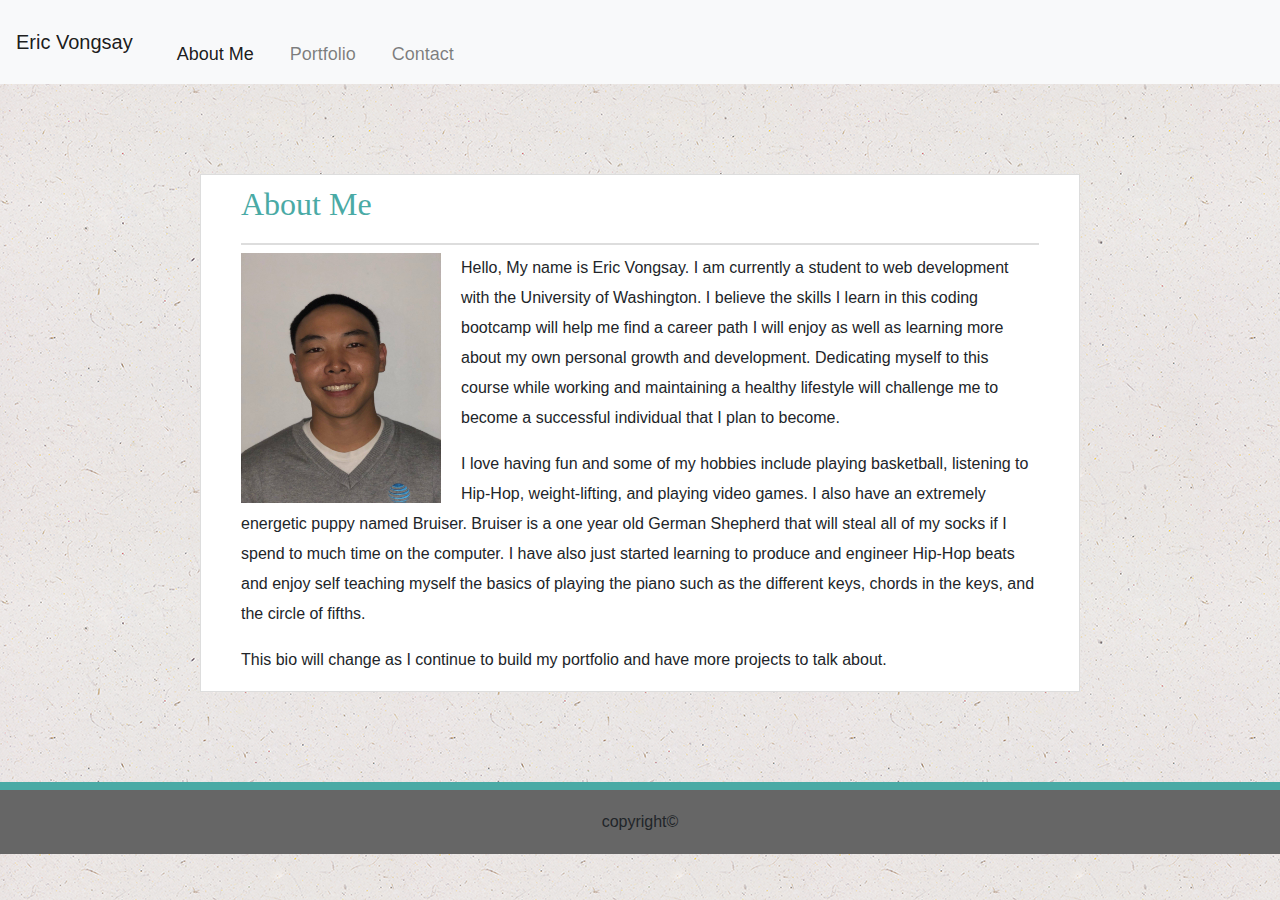
==== index.html @ 5567058b "added main content from original portfolio along with the same styling css file" ====
<!DOCTYPE html>
<html lang="en">

<head>
    <meta charset="UTF-8">
    <meta name="viewport" content="width=device-width, initial-scale=1.0">
    <meta http-equiv="X-UA-Compatible" content="ie=edge">
    <link href="assets/style.css" type="text/css" rel="stylesheet">
    <link rel="stylesheet" href="https://stackpath.bootstrapcdn.com/bootstrap/4.3.1/css/bootstrap.min.css"
        integrity="sha384-ggOyR0iXCbMQv3Xipma34MD+dH/1fQ784/j6cY/iJTQUOhcWr7x9JvoRxT2MZw1T" crossorigin="anonymous">

    
    <title>Eric Vongsay</title>
</head>

<body>
        <nav class="navbar navbar-expand-lg navbar-light bg-light">
                <a class="navbar-brand" href="#">Eric Vongsay</a>
                <button class="navbar-toggler" type="button" data-toggle="collapse" data-target="#navbarNavDropdown" aria-controls="navbarNavDropdown" aria-expanded="false" aria-label="Toggle navigation">
                  <span class="navbar-toggler-icon"></span>
                </button>
                <div class="collapse navbar-collapse" id="navbarNavDropdown">
                  <ul class="navbar-nav">
                    <li class="nav-item active">
                      <a class="nav-link" href="./index.html">About Me <span class="sr-only">(current)</span></a>
                    </li>
                    <li class="nav-item">
                      <a class="nav-link" href="./portfolio.html">Portfolio</a>
                    </li>
                    <li class="nav-item">
                      <a class="nav-link" href="./contact.html">Contact</a>
                    </li>
                    <!-- <li class="nav-item dropdown">
                      <a class="nav-link dropdown-toggle" href="#" id="navbarDropdownMenuLink" role="button" data-toggle="dropdown" aria-haspopup="true" aria-expanded="false">
                        Dropdown link
                      </a>
                      <div class="dropdown-menu" aria-labelledby="navbarDropdownMenuLink">
                        <a class="dropdown-item" href="#">Action</a>
                        <a class="dropdown-item" href="#">Another action</a>
                        <a class="dropdown-item" href="#">Something else here</a>
                      </div>
                    </li> -->
                  </ul>
                </div>
              </nav>

              <div class="pcontent clearfix">

                    <h2>About Me</h2>
        
                    <img id="headshot" src="./Headshot.JPG" alt="Picture of me">
                    <div class="aboutme">
                        <p>Hello, My name is Eric Vongsay. I am currently a student to web development with the University of Washington. I believe the skills I learn in this coding bootcamp will help me find a career path I will enjoy as well as learning more about my own personal growth and development. Dedicating myself to this course while working and maintaining a healthy lifestyle will challenge me to become a successful individual that I plan to become.</p>
        
                        <p>I love having fun and some of my hobbies include playing basketball, listening to Hip-Hop, weight-lifting, and playing video games. I also have an extremely energetic puppy named Bruiser. Bruiser is a one year old German Shepherd that will steal all of my socks if I spend to much time on the computer. I have also just started learning to produce and engineer Hip-Hop beats and enjoy self teaching myself the basics of playing the piano such as the different keys, chords in the keys, and the circle of fifths.</p>
        
                        <p>This bio will change as I continue to build my portfolio and have more projects to talk about.</p>
                    </div>
        
                </div>

                <footer>copyright&copy;</footer>


                <!--Scripts-->

    <script src="https://code.jquery.com/jquery-3.3.1.slim.min.js"
        integrity="sha384-q8i/X+965DzO0rT7abK41JStQIAqVgRVzpbzo5smXKp4YfRvH+8abtTE1Pi6jizo"
        crossorigin="anonymous"></script>
    <script src="https://cdnjs.cloudflare.com/ajax/libs/popper.js/1.14.7/umd/popper.min.js"
        integrity="sha384-UO2eT0CpHqdSJQ6hJty5KVphtPhzWj9WO1clHTMGa3JDZwrnQq4sF86dIHNDz0W1"
        crossorigin="anonymous"></script>
    <script src="https://stackpath.bootstrapcdn.com/bootstrap/4.3.1/js/bootstrap.min.js"
        integrity="sha384-JjSmVgyd0p3pXB1rRibZUAYoIIy6OrQ6VrjIEaFf/nJGzIxFDsf4x0xIM+B07jRM"
        crossorigin="anonymous"></script>
</body>

</html>
---- assets/style.css ----
body{
    background-image: url('background.png');
    margin:0 auto;
    font-family: 'Arial', 'Helvetica Neue', Helvetica, sans-serif;
    color: #777777;
    display:flex;
    flex-direction:column;
}

h1, h2, h3{
    font-family: 'Georgia', Times, 'Times New Roman', serif;
}

                                                    /* Everthing included in the header */
.header{
    background-color: #ffffff;
    font-size: 14px;
    position: fixed;
    width: 100%;
    top:0;
    border-bottom: 2px solid #cccccc;
    margin-bottom: 30px;
    z-index: 2;
}

.container{
    width: 960px;
    margin:auto;
}
h1{
    background-color: #4aaaa5;
    float:left;
    padding: 20px;
    width:200px;
    text-align:center;
    margin:0;
    color:#ffffff;
}

/* navigation menu */
.nav{
    float:right;
    top:0;
    right:0;
}


nav ul{
    margin:0;
    padding:0;
    list-style:none;
}

nav li{
    display: inline-block;
    margin-left: 20px;
    padding-top:25px;
}

nav a{
    text-decoration:none;
    color:#777777;
    font-size: 18px;
    font-family:'Arial', 'Helvetica Neue', Helvetica, sans-serif;
}


/* .header::after{
    content:" ";
    display:block;
    clear:both;
} */

                                                            /* Main content */


.pcontent{
    width:880px;
    background-color:#ffffff;
    border: 1px solid #dddddd;
    padding:10px 40px 0;
    margin: 7% auto;
    
}

h2{
    color: #4aaaa5;
    border-bottom: 2px solid #dddddd;
    padding-bottom:20px;
}





#headshot{
    height:250px;
    width: 200px;
    float:left;
    margin:0 20px 0 0;
}

.clearfix::after{
    content:" ";
    clear:both;
    display:block;

}

footer{
    background-color:#666666;
    border-top: 8px solid #4aaaa5;
    text-align:center;
    padding:20px;
    flex-shrink:0;
    bottom:0;
}

html, body{
    height:100%;

}

.main{
    flex:1 0 auto;
}

/* Porfolio page*/
.sunset, .business,
 .cricket, .lights, .sushi{
     height:300px;
     width:300px;
     margin:auto;
     padding:0;

}


.portfolio{
    position:static;
}

.project1, .project2, .project3, .project4,.project5{
    margin:10px;
    float:left;
    position:relative;
    z-index: 1;
}
.project3, .project4::after{
    content:" ";
    clear:both;
    display:block;
}
.project5{
    clear:both;
}

h3{ 
    padding:20px 0 20px 0;
    width:100%;
    margin:0;
    background-color:#4aaaa5;
    text-align: center;
    position:absolute;
    bottom:0;
    margin-bottom:20px;
    color:#ffffff;
    font-size:24px;
}

/* contact form */
input[type=text],input[type=email], textarea{
    width:100%;

}
textarea{
    height:200px;
}

input[type=submit]{
    background-color:#4aaaa5;
    padding:10px 30px;
    margin:20px 0;
    color:#ffffff;
  }
  #submit:hover{
      background-color:purple;
  }

  .aboutme{
      line-height:30px;
  }
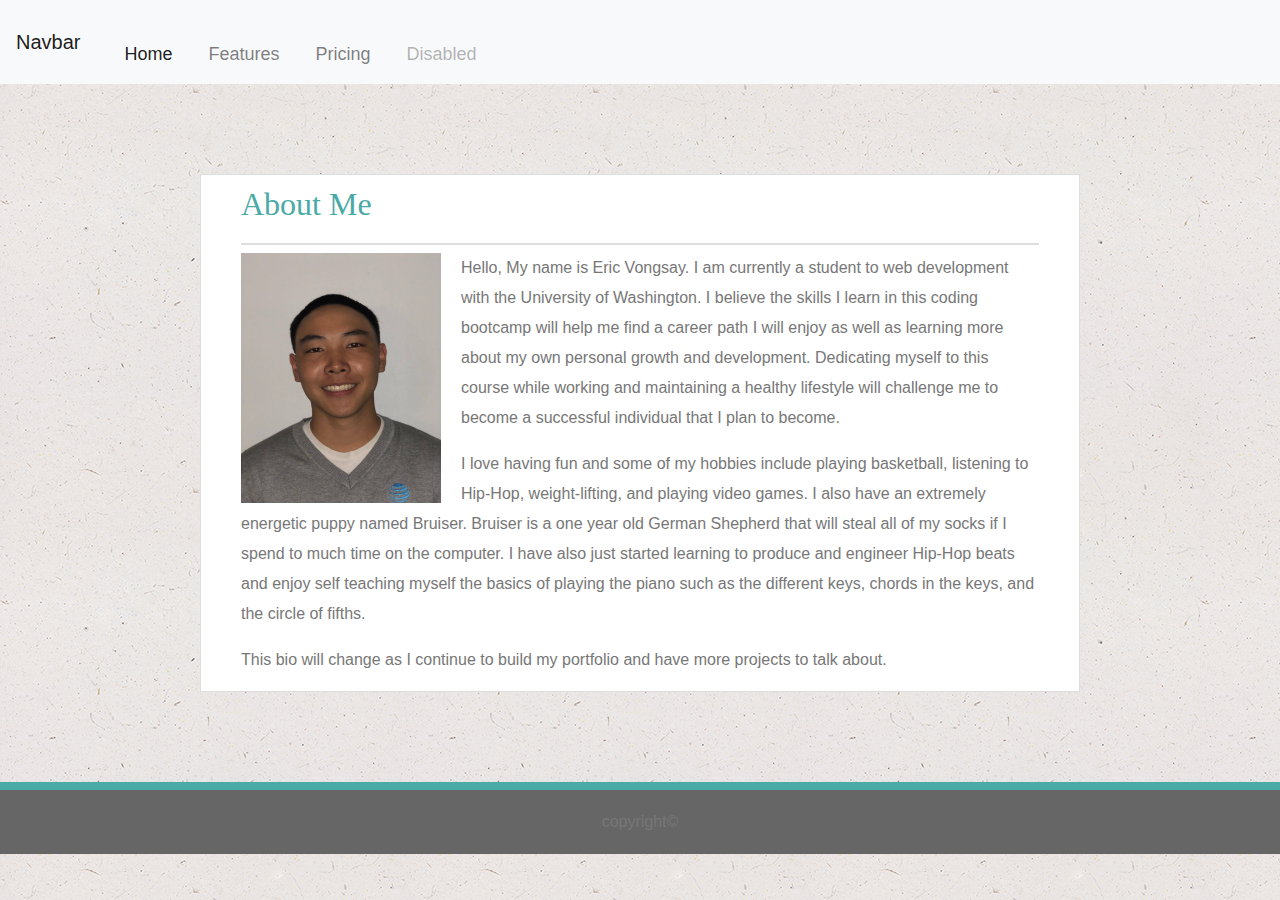
==== commit e480d189: "reconfigured navbar and portfolio page to let it sit correctly" ====
--- a/index.html
+++ b/index.html
@@ -1,78 +1,75 @@
 <!DOCTYPE html>
-<html lang="en">
+<html>
 
 <head>
-    <meta charset="UTF-8">
-    <meta name="viewport" content="width=device-width, initial-scale=1.0">
-    <meta http-equiv="X-UA-Compatible" content="ie=edge">
-    <link href="assets/style.css" type="text/css" rel="stylesheet">
+    <!--linking css-->
     <link rel="stylesheet" href="https://stackpath.bootstrapcdn.com/bootstrap/4.3.1/css/bootstrap.min.css"
         integrity="sha384-ggOyR0iXCbMQv3Xipma34MD+dH/1fQ784/j6cY/iJTQUOhcWr7x9JvoRxT2MZw1T" crossorigin="anonymous">
+    <link href="assets/css/style.css" type="text/css" rel="stylesheet">
 
-    
     <title>Eric Vongsay</title>
+
 </head>
 
 <body>
-        <nav class="navbar navbar-expand-lg navbar-light bg-light">
-                <a class="navbar-brand" href="#">Eric Vongsay</a>
-                <button class="navbar-toggler" type="button" data-toggle="collapse" data-target="#navbarNavDropdown" aria-controls="navbarNavDropdown" aria-expanded="false" aria-label="Toggle navigation">
-                  <span class="navbar-toggler-icon"></span>
-                </button>
-                <div class="collapse navbar-collapse" id="navbarNavDropdown">
-                  <ul class="navbar-nav">
-                    <li class="nav-item active">
-                      <a class="nav-link" href="./index.html">About Me <span class="sr-only">(current)</span></a>
-                    </li>
-                    <li class="nav-item">
-                      <a class="nav-link" href="./portfolio.html">Portfolio</a>
-                    </li>
-                    <li class="nav-item">
-                      <a class="nav-link" href="./contact.html">Contact</a>
-                    </li>
-                    <!-- <li class="nav-item dropdown">
-                      <a class="nav-link dropdown-toggle" href="#" id="navbarDropdownMenuLink" role="button" data-toggle="dropdown" aria-haspopup="true" aria-expanded="false">
-                        Dropdown link
-                      </a>
-                      <div class="dropdown-menu" aria-labelledby="navbarDropdownMenuLink">
-                        <a class="dropdown-item" href="#">Action</a>
-                        <a class="dropdown-item" href="#">Another action</a>
-                        <a class="dropdown-item" href="#">Something else here</a>
-                      </div>
-                    </li> -->
-                  </ul>
-                </div>
-              </nav>
+    <!--Heading(Name and Navigation menu-->
+    <nav class="navbar navbar-expand-lg navbar-light bg-light">
+            <a class="navbar-brand" href="#">Navbar</a>
+            <button class="navbar-toggler" type="button" data-toggle="collapse" data-target="#navbarNav" aria-controls="navbarNav" aria-expanded="false" aria-label="Toggle navigation">
+              <span class="navbar-toggler-icon"></span>
+            </button>
+            <div class="collapse navbar-collapse" id="navbarNav">
+              <ul class="navbar-nav">
+                <li class="nav-item active">
+                  <a class="nav-link" href="#">Home <span class="sr-only">(current)</span></a>
+                </li>
+                <li class="nav-item">
+                  <a class="nav-link" href="#">Features</a>
+                </li>
+                <li class="nav-item">
+                  <a class="nav-link" href="#">Pricing</a>
+                </li>
+                <li class="nav-item">
+                  <a class="nav-link disabled" href="#" tabindex="-1" aria-disabled="true">Disabled</a>
+                </li>
+              </ul>
+            </div>
+          </nav>
 
-              <div class="pcontent clearfix">
+        <!--main content div-->
+        <div class="content clearfix">
 
-                    <h2>About Me</h2>
-        
-                    <img id="headshot" src="./Headshot.JPG" alt="Picture of me">
-                    <div class="aboutme">
-                        <p>Hello, My name is Eric Vongsay. I am currently a student to web development with the University of Washington. I believe the skills I learn in this coding bootcamp will help me find a career path I will enjoy as well as learning more about my own personal growth and development. Dedicating myself to this course while working and maintaining a healthy lifestyle will challenge me to become a successful individual that I plan to become.</p>
-        
-                        <p>I love having fun and some of my hobbies include playing basketball, listening to Hip-Hop, weight-lifting, and playing video games. I also have an extremely energetic puppy named Bruiser. Bruiser is a one year old German Shepherd that will steal all of my socks if I spend to much time on the computer. I have also just started learning to produce and engineer Hip-Hop beats and enjoy self teaching myself the basics of playing the piano such as the different keys, chords in the keys, and the circle of fifths.</p>
-        
-                        <p>This bio will change as I continue to build my portfolio and have more projects to talk about.</p>
-                    </div>
-        
-                </div>
+            <h2>About Me</h2>
 
-                <footer>copyright&copy;</footer>
+            <img id="headshot" src="./Headshot.JPG" alt="Picture of me">
+            <div class="aboutme">
+                <p>Hello, My name is Eric Vongsay. I am currently a student to web development with the University of
+                    Washington. I believe the skills I learn in this coding bootcamp will help me find a career path I
+                    will enjoy as well as learning more about my own personal growth and development. Dedicating myself
+                    to this course while working and maintaining a healthy lifestyle will challenge me to become a
+                    successful individual that I plan to become.</p>
+
+                <p>I love having fun and some of my hobbies include playing basketball, listening to Hip-Hop,
+                    weight-lifting, and playing video games. I also have an extremely energetic puppy named Bruiser.
+                    Bruiser is a one year old German Shepherd that will steal all of my socks if I spend to much time on
+                    the computer. I have also just started learning to produce and engineer Hip-Hop beats and enjoy self
+                    teaching myself the basics of playing the piano such as the different keys, chords in the keys, and
+                    the circle of fifths.</p>
+
+                <p>This bio will change as I continue to build my portfolio and have more projects to talk about.</p>
+            </div>
+
+        </div>
+    </div>
+
+    <footer>copyright&copy;</footer>
 
 
-                <!--Scripts-->
 
-    <script src="https://code.jquery.com/jquery-3.3.1.slim.min.js"
-        integrity="sha384-q8i/X+965DzO0rT7abK41JStQIAqVgRVzpbzo5smXKp4YfRvH+8abtTE1Pi6jizo"
-        crossorigin="anonymous"></script>
-    <script src="https://cdnjs.cloudflare.com/ajax/libs/popper.js/1.14.7/umd/popper.min.js"
-        integrity="sha384-UO2eT0CpHqdSJQ6hJty5KVphtPhzWj9WO1clHTMGa3JDZwrnQq4sF86dIHNDz0W1"
-        crossorigin="anonymous"></script>
-    <script src="https://stackpath.bootstrapcdn.com/bootstrap/4.3.1/js/bootstrap.min.js"
-        integrity="sha384-JjSmVgyd0p3pXB1rRibZUAYoIIy6OrQ6VrjIEaFf/nJGzIxFDsf4x0xIM+B07jRM"
-        crossorigin="anonymous"></script>
+    <script src="https://code.jquery.com/jquery-3.3.1.slim.min.js" integrity="sha384-q8i/X+965DzO0rT7abK41JStQIAqVgRVzpbzo5smXKp4YfRvH+8abtTE1Pi6jizo" crossorigin="anonymous"></script>
+<script src="https://cdnjs.cloudflare.com/ajax/libs/popper.js/1.14.7/umd/popper.min.js" integrity="sha384-UO2eT0CpHqdSJQ6hJty5KVphtPhzWj9WO1clHTMGa3JDZwrnQq4sF86dIHNDz0W1" crossorigin="anonymous"></script>
+<script src="https://stackpath.bootstrapcdn.com/bootstrap/4.3.1/js/bootstrap.min.js" integrity="sha384-JjSmVgyd0p3pXB1rRibZUAYoIIy6OrQ6VrjIEaFf/nJGzIxFDsf4x0xIM+B07jRM" crossorigin="anonymous"></script>
+
 </body>
 
 </html>--- a/assets/css/style.css
+++ b/assets/css/style.css
@@ -0,0 +1,192 @@
+body{
+    background-image: url('background.png');
+    margin:0 auto;
+    font-family: 'Arial', 'Helvetica Neue', Helvetica, sans-serif;
+    color: #777777;
+    display:flex;
+    flex-direction:column;
+}
+
+h1, h2, h3{
+    font-family: 'Georgia', Times, 'Times New Roman', serif;
+}
+
+                                                    /* Everthing included in the header */
+.header{
+    background-color: #ffffff;
+    font-size: 14px;
+    position: fixed;
+    width: 100%;
+    top:0;
+    border-bottom: 2px solid #cccccc;
+    margin-bottom: 30px;
+    z-index: 2;
+}
+
+.container{
+    width: 960px;
+    margin:auto;
+}
+h1{
+    background-color: #4aaaa5;
+    float:left;
+    padding: 20px;
+    width:200px;
+    text-align:center;
+    margin:0;
+    color:#ffffff;
+}
+
+/* navigation menu */
+.nav{
+    float:right;
+    top:0;
+    right:0;
+}
+
+
+nav ul{
+    margin:0;
+    padding:0;
+    list-style:none;
+}
+
+nav li{
+    display: inline-block;
+    margin-left: 20px;
+    padding-top:25px;
+}
+
+nav a{
+    text-decoration:none;
+    color:#777777;
+    font-size: 18px;
+    font-family:'Arial', 'Helvetica Neue', Helvetica, sans-serif;
+}
+
+
+/* .header::after{
+    content:" ";
+    display:block;
+    clear:both;
+} */
+
+                                                            /* Main content */
+
+
+.content{
+    width:880px;
+    background-color:#ffffff;
+    border: 1px solid #dddddd;
+    padding:10px 40px 0;
+    margin: 7% auto;
+    
+}
+
+h2{
+    color: #4aaaa5;
+    border-bottom: 2px solid #dddddd;
+    padding-bottom:20px;
+}
+
+
+
+
+
+#headshot{
+    height:250px;
+    width: 200px;
+    float:left;
+    margin:0 20px 0 0;
+}
+
+.clearfix::after{
+    content:" ";
+    clear:both;
+    display:block;
+
+}
+
+footer{
+    background-color:#666666;
+    border-top: 8px solid #4aaaa5;
+    text-align:center;
+    padding:20px;
+    flex-shrink:0;
+    bottom:0;
+}
+
+html, body{
+    height:100%;
+
+}
+
+.main{
+    flex:1 0 auto;
+}
+
+/* Porfolio page*/
+.sunset, .business,
+ .cricket, .lights, .sushi{
+     height:300px;
+     width:300px;
+     margin:auto;
+     padding:0;
+
+}
+
+
+.portfolio{
+    position:static;
+}
+
+.project1, .project2, .project3, .project4,.project5{
+    margin:10px;
+    float:left;
+    position:relative;
+    z-index: 1;
+}
+.project3, .project4::after{
+    content:" ";
+    clear:both;
+    display:block;
+}
+.project5{
+    clear:both;
+}
+
+h3{ 
+    padding:20px 0 20px 0;
+    width:100%;
+    margin:0;
+    background-color:#4aaaa5;
+    text-align: center;
+    position:absolute;
+    bottom:0;
+    margin-bottom:20px;
+    color:#ffffff;
+    font-size:24px;
+}
+
+/* contact form */
+input[type=text],input[type=email], textarea{
+    width:100%;
+
+}
+textarea{
+    height:200px;
+}
+
+input[type=submit]{
+    background-color:#4aaaa5;
+    padding:10px 30px;
+    margin:20px 0;
+    color:#ffffff;
+  }
+  #submit:hover{
+      background-color:purple;
+  }
+
+  .aboutme{
+      line-height:30px;
+  }
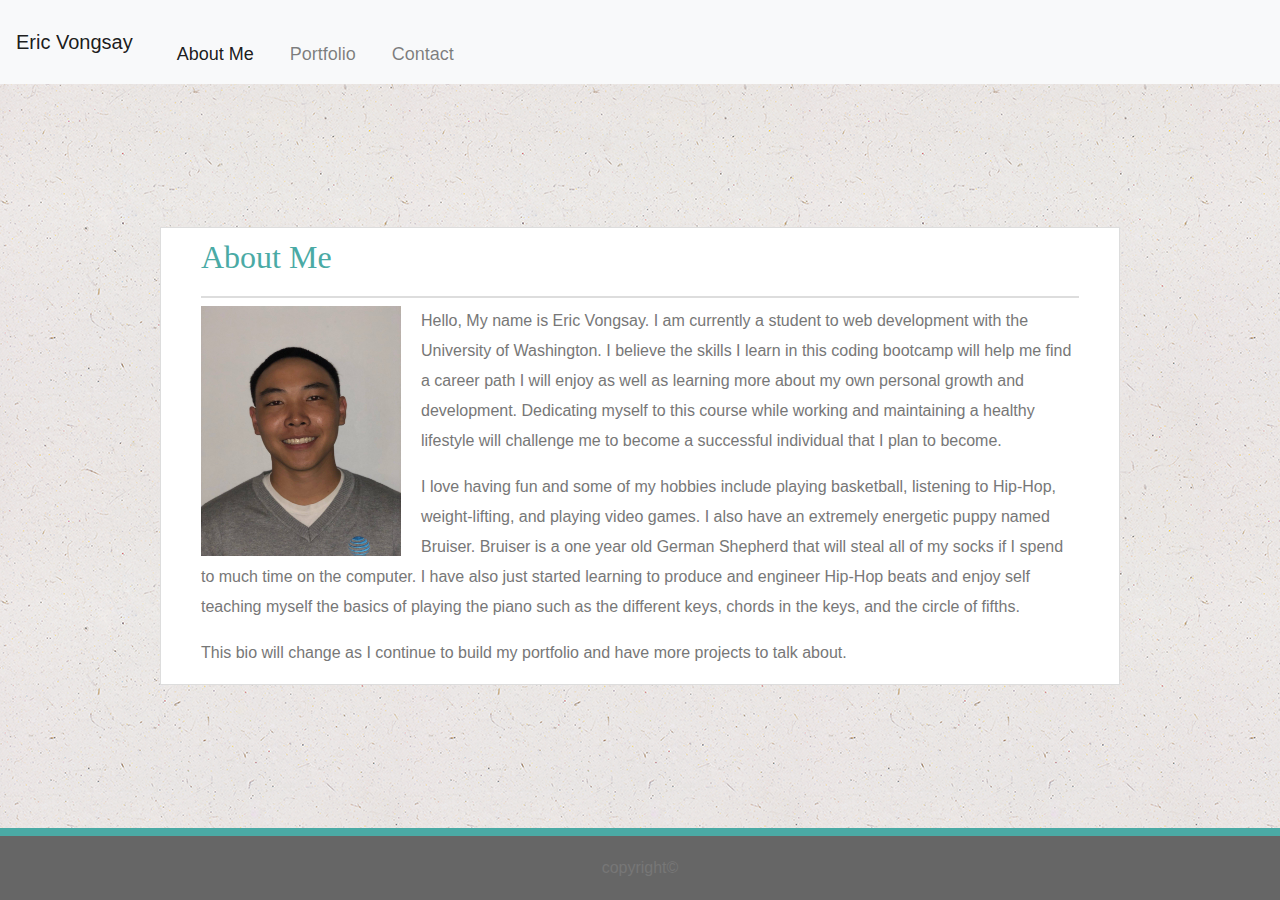
==== commit 98a802f0: "added containers and rows to get a responsive design for different screen sizes" ====
--- a/index.html
+++ b/index.html
@@ -14,52 +14,46 @@
 <body>
     <!--Heading(Name and Navigation menu-->
     <nav class="navbar navbar-expand-lg navbar-light bg-light">
-            <a class="navbar-brand" href="#">Navbar</a>
+            <a class="navbar-brand" href="index.html">Eric Vongsay</a>
             <button class="navbar-toggler" type="button" data-toggle="collapse" data-target="#navbarNav" aria-controls="navbarNav" aria-expanded="false" aria-label="Toggle navigation">
               <span class="navbar-toggler-icon"></span>
             </button>
             <div class="collapse navbar-collapse" id="navbarNav">
               <ul class="navbar-nav">
                 <li class="nav-item active">
-                  <a class="nav-link" href="#">Home <span class="sr-only">(current)</span></a>
+                  <a class="nav-link" href="index.html">About Me <span class="sr-only">(current)</span></a>
                 </li>
                 <li class="nav-item">
-                  <a class="nav-link" href="#">Features</a>
+                  <a class="nav-link" href="portfolio.html">Portfolio</a>
                 </li>
                 <li class="nav-item">
-                  <a class="nav-link" href="#">Pricing</a>
-                </li>
-                <li class="nav-item">
-                  <a class="nav-link disabled" href="#" tabindex="-1" aria-disabled="true">Disabled</a>
+                  <a class="nav-link" href="contact.html">Contact</a>
                 </li>
               </ul>
             </div>
           </nav>
 
         <!--main content div-->
-        <div class="content clearfix">
+        <div class = "container">
+            <div class ="row">
+                <div class="content clearfix col-12">
 
-            <h2>About Me</h2>
+                        <h2>About Me</h2>
+    
+                        <img id="headshot" src="./Headshot.JPG" alt="Picture of me">
 
-            <img id="headshot" src="./Headshot.JPG" alt="Picture of me">
-            <div class="aboutme">
-                <p>Hello, My name is Eric Vongsay. I am currently a student to web development with the University of
-                    Washington. I believe the skills I learn in this coding bootcamp will help me find a career path I
-                    will enjoy as well as learning more about my own personal growth and development. Dedicating myself
-                    to this course while working and maintaining a healthy lifestyle will challenge me to become a
-                    successful individual that I plan to become.</p>
+                    <div class="aboutme">
+                        <p>Hello, My name is Eric Vongsay. I am currently a student to web development with the University of Washington. I believe the skills I learn in this coding bootcamp will help me find a career path I will enjoy as well as learning more about my own personal growth and development. Dedicating myself to this course while working and maintaining a healthy lifestyle will challenge me to become a successful individual that I plan to become.</p>
+    
+                        <p>I love having fun and some of my hobbies include playing basketball, listening to Hip-Hop, weight-lifting, and playing video games. I also have an extremely energetic puppy named Bruiser. Bruiser is a one year old German Shepherd that will steal all of my socks if I spend to much time on the computer. I have also just started learning to produce and engineer Hip-Hop beats and enjoy self teaching myself the basics of playing the piano such as the different keys, chords in the keys, and the circle of fifths.</p>
+    
+                        <p>This bio will change as I continue to build my portfolio and have more projects to talk about.</p>
+                    </div>
+    
+                </div>
+            </div>
+        </div>
 
-                <p>I love having fun and some of my hobbies include playing basketball, listening to Hip-Hop,
-                    weight-lifting, and playing video games. I also have an extremely energetic puppy named Bruiser.
-                    Bruiser is a one year old German Shepherd that will steal all of my socks if I spend to much time on
-                    the computer. I have also just started learning to produce and engineer Hip-Hop beats and enjoy self
-                    teaching myself the basics of playing the piano such as the different keys, chords in the keys, and
-                    the circle of fifths.</p>
-
-                <p>This bio will change as I continue to build my portfolio and have more projects to talk about.</p>
-            </div>
-
-        </div>
     </div>
 
     <footer>copyright&copy;</footer>
--- a/assets/css/style.css
+++ b/assets/css/style.css
@@ -75,7 +75,7 @@
 
 
 .content{
-    width:880px;
+    /* width:880px; */
     background-color:#ffffff;
     border: 1px solid #dddddd;
     padding:10px 40px 0;
